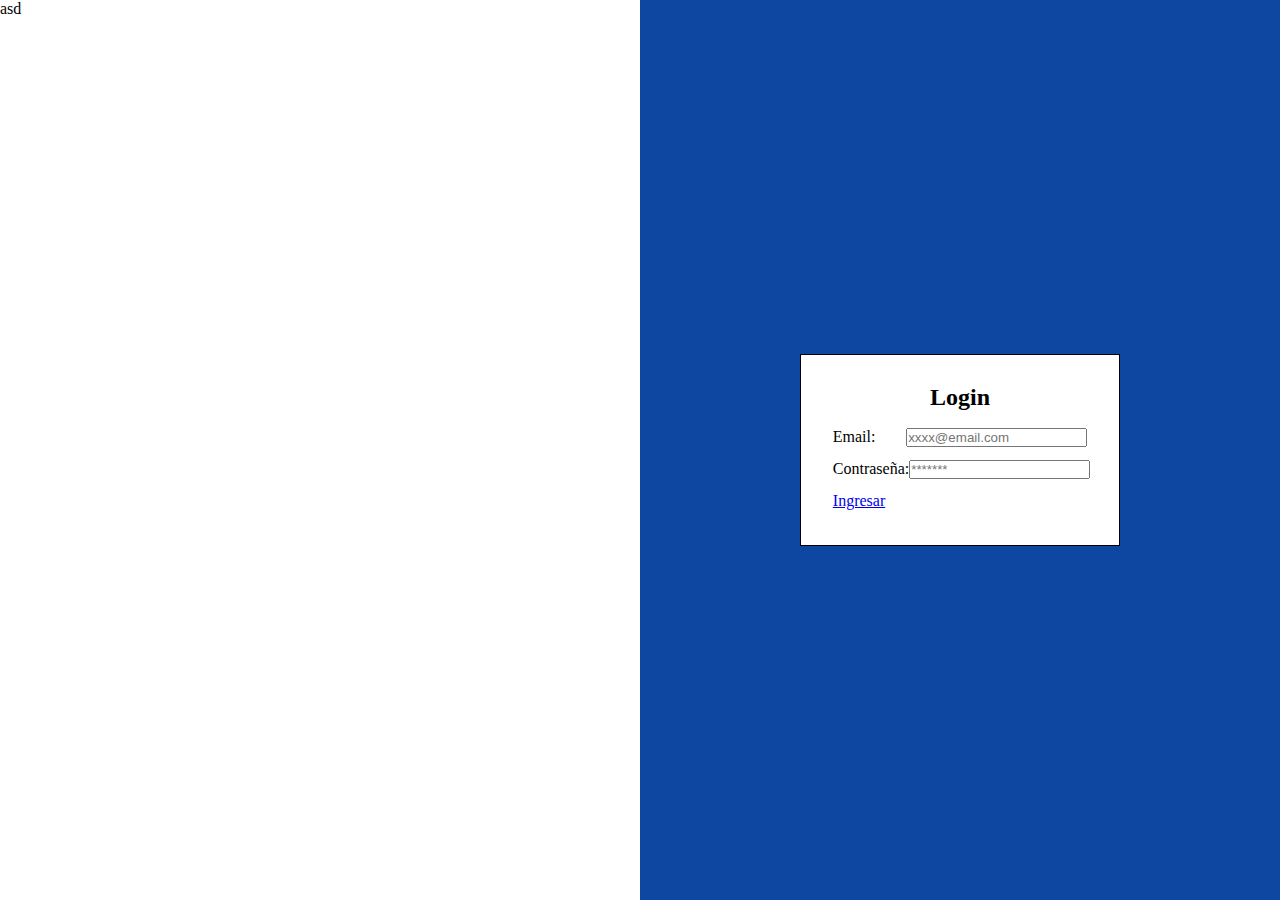
==== dia-1/index.html @ 666f55e6 "Creando Repo" ====
<!DOCTYPE html>
<html lang="en">
<head>
    <meta charset="UTF-8">
    <meta name="viewport" content="width=device-width, initial-scale=1.0">
    <link rel="shortcut icon" href="favicon.ico" type="image/x-icon">
    <link rel="stylesheet" href="css/index.css">
    <title>PlayGames</title>
</head>
<body>
    <main>
        <section class="container-1">
            asd
        </section>
        <section class="container-2">
            <div class="container-form">
                <h2>Login</h2>
                <form action="">
                    <div class="container-input">
                        <label for="email">Email:</label>
                        <input type="email" name="email" id="" placeholder="xxxx@email.com">
                    </div>
                    <div class="container-input">
                        <label for="password">Contraseña:</label>
                        <input type="password" name="password" id="" placeholder="*******">
                    </div>
                    <a href="home.html">Ingresar</a>
                </form>
            </div>
        </section>
    </main>
</body>
</html>
---- dia-1/css/index.css ----
*{
    box-sizing: border-box;
    padding: 0;
    margin: 0;
}

/* MAIN */
main{
    height: 100vh;
    display: flex;;

}
.container-1{
    width: 50%;
    height: 100%;
    background-image: url("https://img.freepik.com/vector-gratis/photocall-juegos-neon-dibujado-mano_23-2149860761.jpg");
}
.container-2{
    width: 50%;
    height: 100%;
    display: flex;
    justify-content: center;
    align-items: center;
    background-color: #0d47a1;
}
h2{
    height: 20%;
}
.container-form{
    background-color: #fff;
    height: 12em;
    width: 50%;
    border: 1px solid #000;
    display: flex;
    flex-direction: column;
    justify-content: center;
    align-items: center;
}
form{
    height: 50%;
    width: 80%;
    display: flex;
    flex-direction: column;
    justify-content: space-around;
}
.container-input{
    display: flex;
    justify-content: space-between;
}
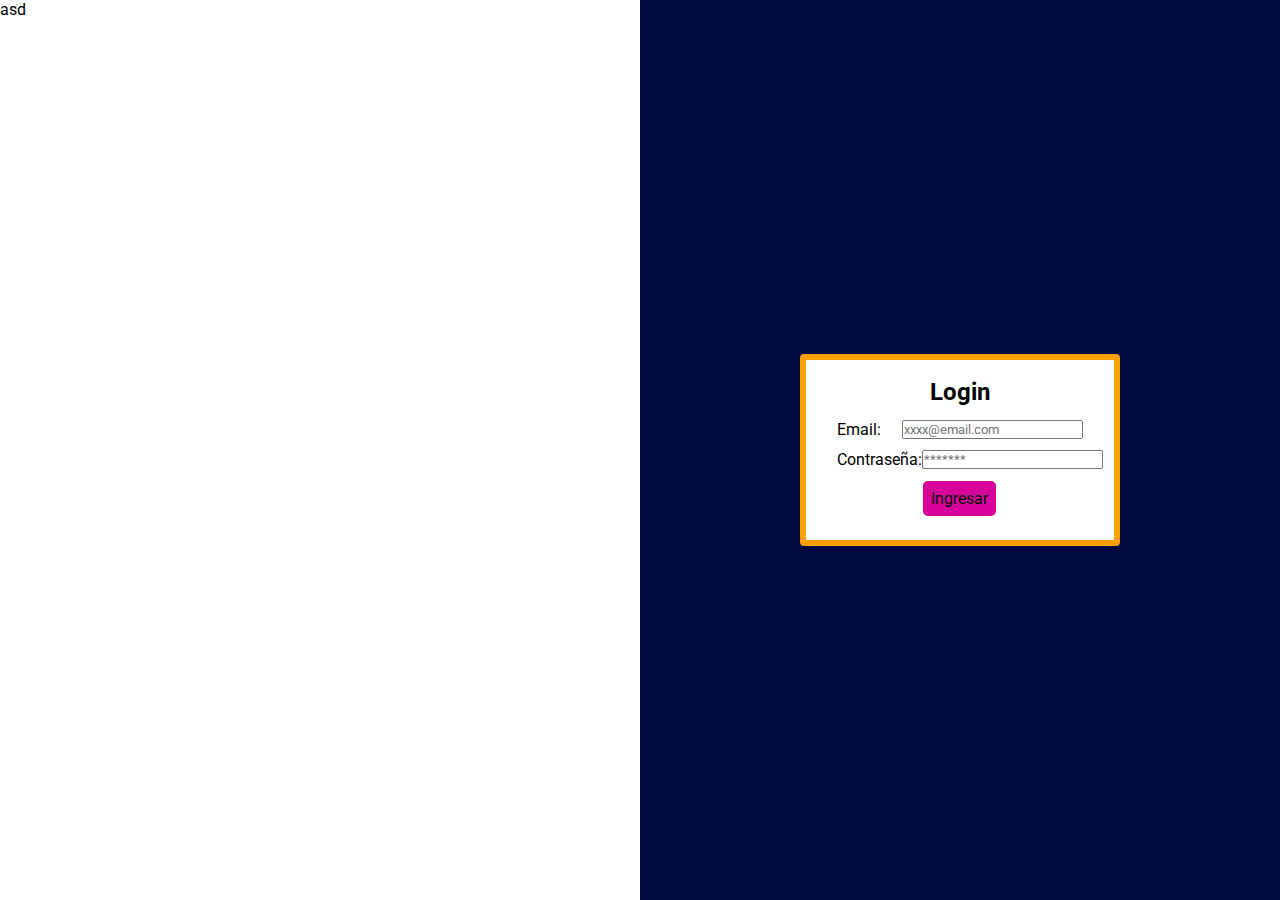
==== commit aa1d5e6c: "Dia 2" ====
--- a/dia-1/index.html
+++ b/dia-1/index.html
@@ -1,33 +1,43 @@
 <!DOCTYPE html>
 <html lang="en">
-<head>
-    <meta charset="UTF-8">
-    <meta name="viewport" content="width=device-width, initial-scale=1.0">
-    <link rel="shortcut icon" href="favicon.ico" type="image/x-icon">
-    <link rel="stylesheet" href="css/index.css">
+  <head>
+    <meta charset="UTF-8" />
+    <meta name="viewport" content="width=device-width, initial-scale=1.0" />
+    <link rel="shortcut icon" href="favicon.ico" type="image/x-icon" />
+    <link rel="stylesheet" href="css/index.css" />
     <title>PlayGames</title>
-</head>
-<body>
+  </head>
+  <body>
     <main>
-        <section class="container-1">
-            asd
-        </section>
-        <section class="container-2">
-            <div class="container-form">
-                <h2>Login</h2>
-                <form action="">
-                    <div class="container-input">
-                        <label for="email">Email:</label>
-                        <input type="email" name="email" id="" placeholder="xxxx@email.com">
-                    </div>
-                    <div class="container-input">
-                        <label for="password">Contraseña:</label>
-                        <input type="password" name="password" id="" placeholder="*******">
-                    </div>
-                    <a href="home.html">Ingresar</a>
-                </form>
+      <section class="container-1">asd</section>
+      <section class="container-2">
+        <div class="container-form">
+          <h2>Login</h2>
+          <form action="">
+            <div class="container-input">
+              <label for="email">Email:</label>
+              <input
+                type="email"
+                name="email"
+                id=""
+                placeholder="xxxx@email.com"
+              />
             </div>
-        </section>
+            <div class="container-input">
+              <label for="password">Contraseña:</label>
+              <input
+                type="password"
+                name="password"
+                id=""
+                placeholder="*******"
+              />
+            </div>
+            <div class="btn-container">
+              <a class="btn" href="home.html">Ingresar</a>
+            </div>
+          </form>
+        </div>
+      </section>
     </main>
-</body>
-</html>+  </body>
+</html>
--- a/dia-1/css/index.css
+++ b/dia-1/css/index.css
@@ -1,7 +1,10 @@
+@import url('https://fonts.googleapis.com/css2?family=Roboto:wght@400;700&display=swap');
 *{
     box-sizing: border-box;
     padding: 0;
     margin: 0;
+    font-family: 'Roboto', sans-serif;
+
 }
 
 /* MAIN */
@@ -21,7 +24,7 @@
     display: flex;
     justify-content: center;
     align-items: center;
-    background-color: #0d47a1;
+    background-color: #000940;
 }
 h2{
     height: 20%;
@@ -30,14 +33,15 @@
     background-color: #fff;
     height: 12em;
     width: 50%;
-    border: 1px solid #000;
+    border: 6px solid #ffa000;
+    border-radius: 4px;
     display: flex;
     flex-direction: column;
     justify-content: center;
     align-items: center;
 }
 form{
-    height: 50%;
+    height: 60%;
     width: 80%;
     display: flex;
     flex-direction: column;
@@ -46,4 +50,21 @@
 .container-input{
     display: flex;
     justify-content: space-between;
+}
+.btn{
+    color: #000;
+    text-decoration: none;
+    text-align: center;
+    background-color: #d7019b;
+    padding: 0.5em;
+    border-radius: 5px;
+    transition: 0.5s;
+}
+.btn-container{
+    display: flex;
+    justify-content: center;
+}
+.btn:hover{
+    background-color: #000;
+    color: #fff;
 }